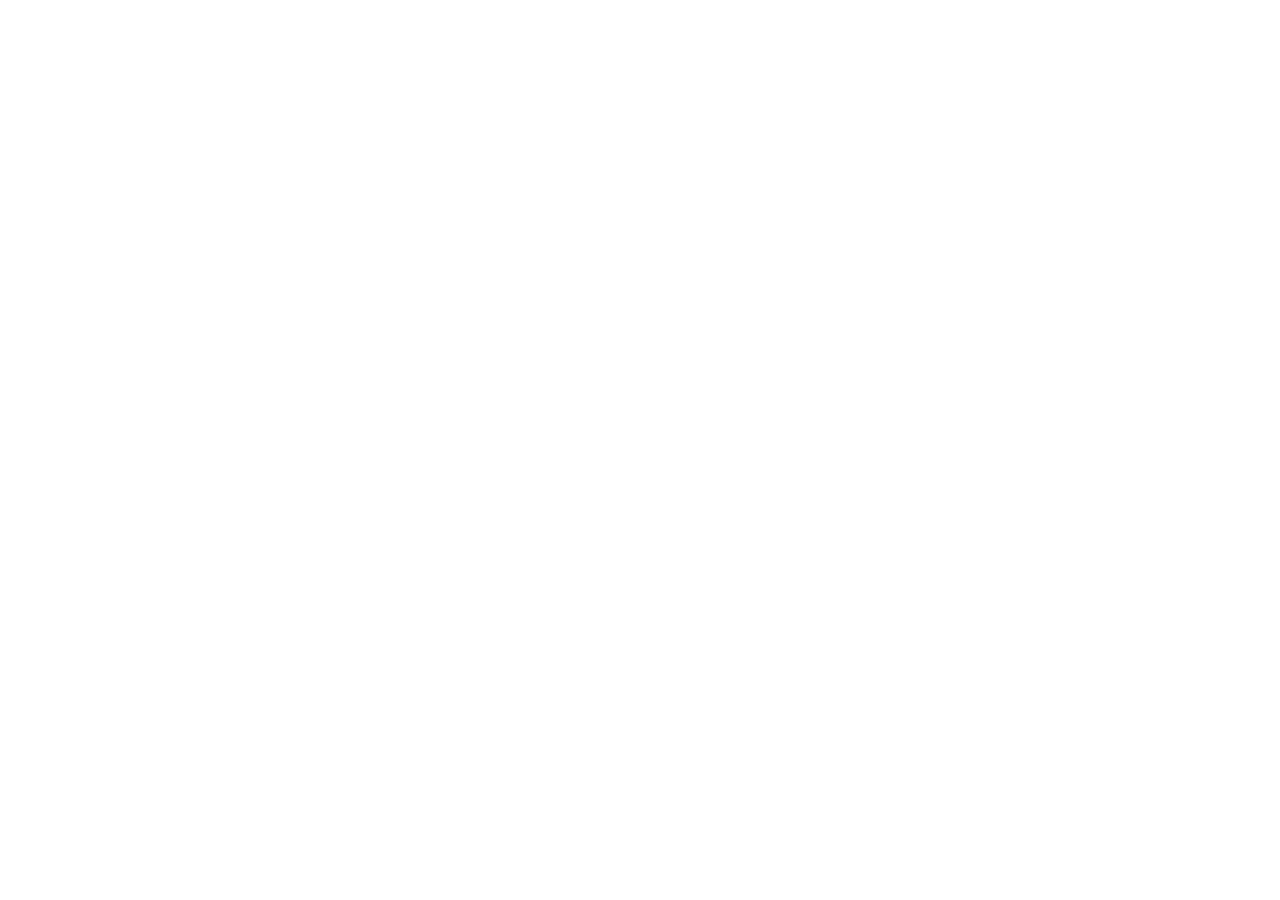
==== index.html @ d84ff2b0 "first" ====
<!DOCTYPE html>
<html lang="en">
<head>
    <meta charset="UTF-8">
    <meta name="viewport" content="width=device-width, initial-scale=1.0">
    <title>Document</title>
</head>
<body>
    
</body>
</html>
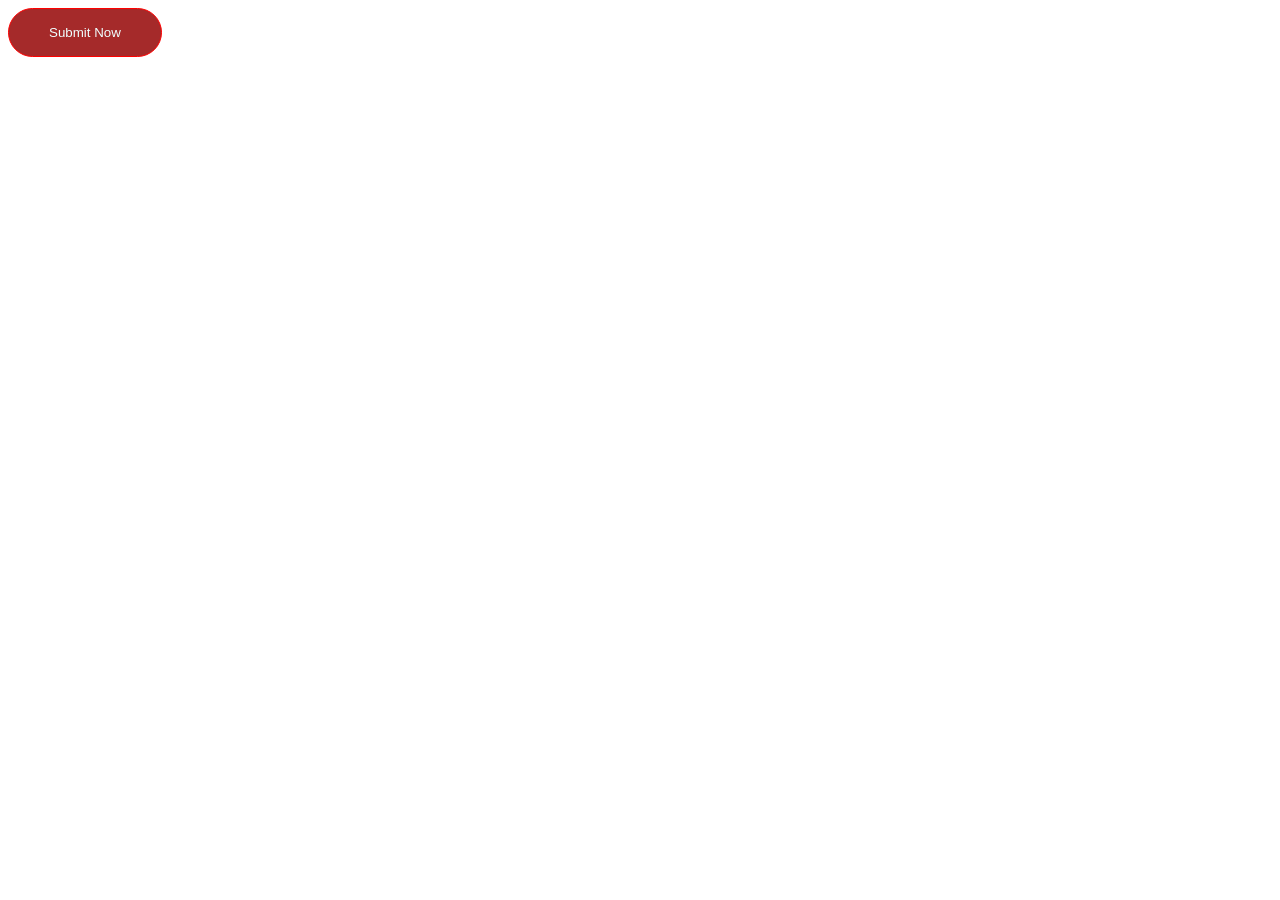
==== commit 7e62efa3: "First commit" ====
--- a/index.html
+++ b/index.html
@@ -4,21 +4,13 @@
     <meta charset="UTF-8">
     <meta name="viewport" content="width=device-width, initial-scale=1.0">
     <title>Document</title>
+    <link rel="stylesheet" href="style.css">
 </head>
 <body>
-    
-</body>
-</html>
+    <button id="btn">Submit Now</button>
 
 
+    <script src="script.js"></script>
 
-
-
-
-
-
-
-
-
-
-
+</body>
+</html>
--- a/style.css
+++ b/style.css
@@ -0,0 +1,8 @@
+#btn{
+    background-color: brown;
+    color: azure;
+    padding: 1rem  2.5rem;
+    border-radius: 2rem;
+    border: 1px solid red;
+
+}
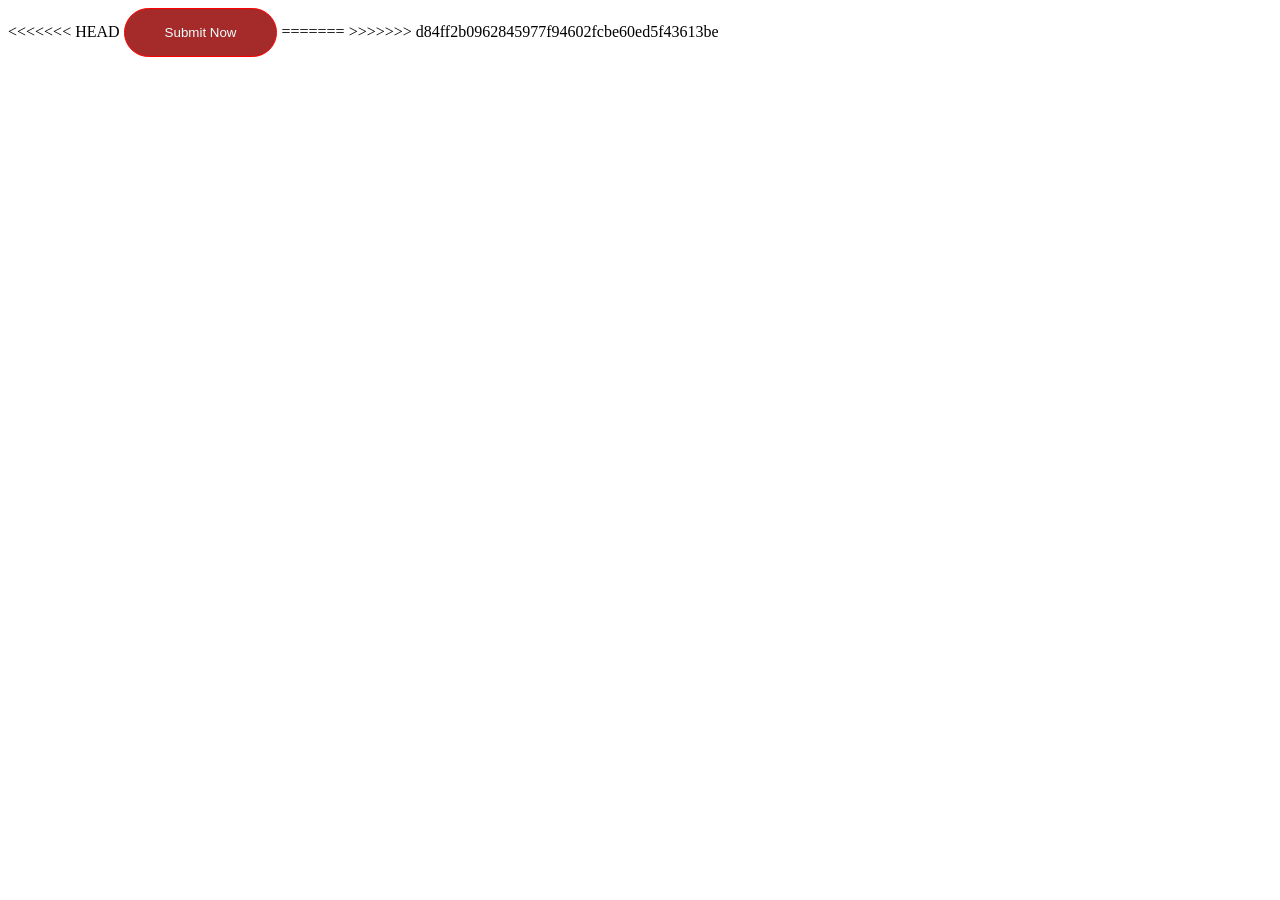
==== commit 46111337: "Marge remote changes" ====
--- a/index.html
+++ b/index.html
@@ -4,6 +4,7 @@
     <meta charset="UTF-8">
     <meta name="viewport" content="width=device-width, initial-scale=1.0">
     <title>Document</title>
+<<<<<<< HEAD
     <link rel="stylesheet" href="style.css">
 </head>
 <body>
@@ -13,4 +14,24 @@
     <script src="script.js"></script>
 
 </body>
-</html>+</html>
+=======
+</head>
+<body>
+    
+</body>
+</html>
+
+
+
+
+
+
+
+
+
+
+
+
+
+>>>>>>> d84ff2b0962845977f94602fcbe60ed5f43613be
